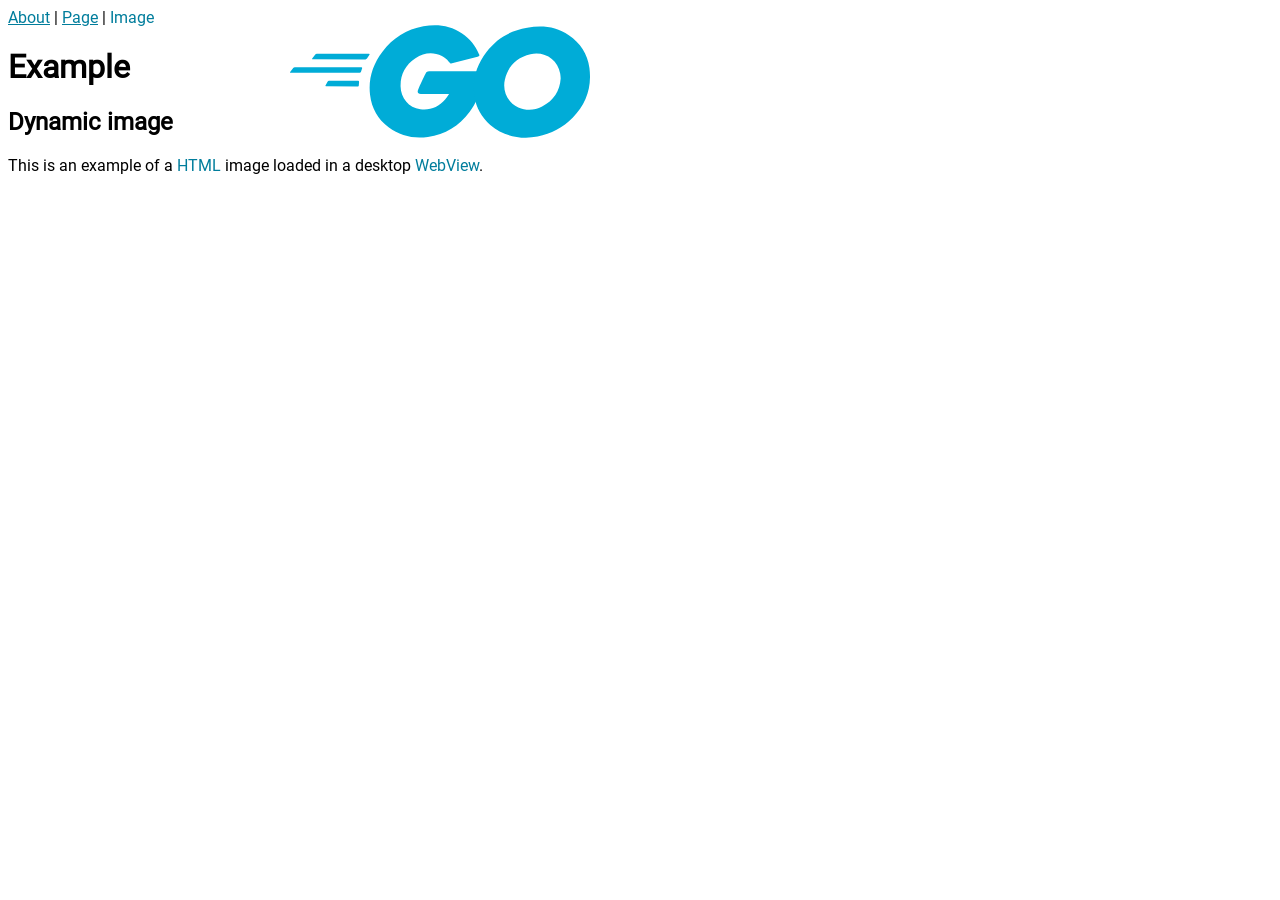
==== src/image.html @ 4b0d0321 "Added new document and menu item" ====
<!DOCTYPE html>
<html lang="en">
  <head>
    <meta charset="UTF-8" />
    <meta name="viewport" content="width=device-width, initial-scale=1">
    <link rel="stylesheet" type="text/css" href="css/example.css" />
    <title>Example</title>
  </head>
  <body class="logo">
    <main>
      <nav>
        <a href="index.html">About</a>
          |
        <a href="page.html">Page</a>
          |
        <a>Image</a>
      </nav>

      <h1 class="title">Example</h1>

      <section id="image">
        <h2 class="title">Dynamic image</h2>

        <p>This is an example of a <a href="https://en.wikipedia.org/wiki/HTML" title="Open Website: https://en.wikipedia.org/wiki/HTML">HTML</a> image loaded in a desktop <a href="https://en.wikipedia.org/wiki/WebView" title="Open Website: https://en.wikipedia.org/wiki/WebView">WebView</a>.</p>

        <img src="" height="" width="" alt="" />
      </section>
    </main>
  </body>
</html>
---- src/css/example.css ----
@font-face {
  font-display: swap;
  font-family: RobotoRegular;
  font-style: normal;
  src: url('../fonts/Roboto-Regular.woff2');
}

body.logo {
  background-image: url('../images/go.svg');
  background-position-x: 290px;
  background-position-y: 25px;
  background-repeat: no-repeat;
  background-size: 300px;
  font-family: RobotoRegular;
  height: 100%;
}

a {
  color: #007d9c;
  text-decoration: none;
}

nav a[href] {
  text-decoration: underline;
}
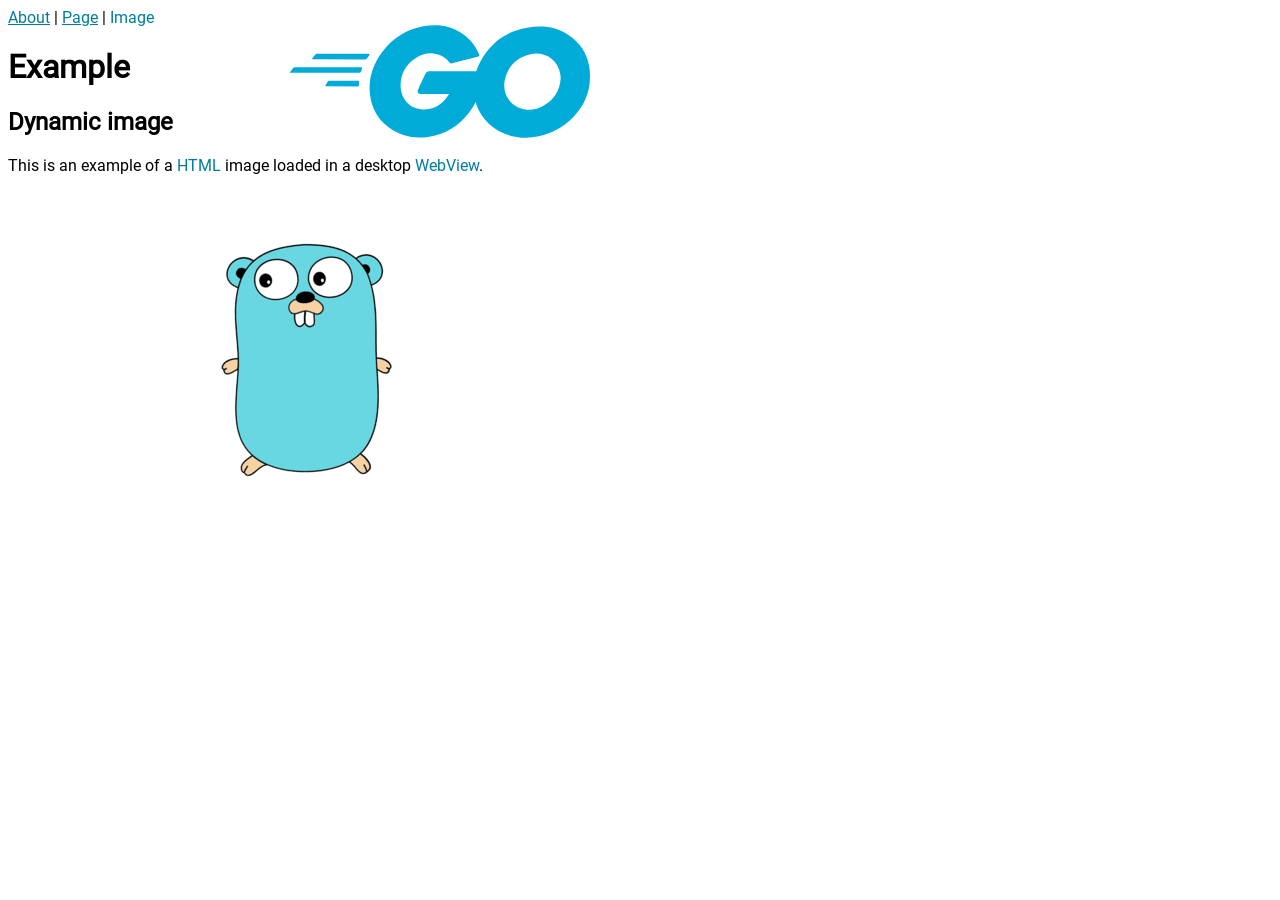
==== commit 88e67521: "Add support for dynamic images" ====
--- a/src/image.html
+++ b/src/image.html
@@ -23,7 +23,7 @@
 
         <p>This is an example of a <a href="https://en.wikipedia.org/wiki/HTML" title="Open Website: https://en.wikipedia.org/wiki/HTML">HTML</a> image loaded in a desktop <a href="https://en.wikipedia.org/wiki/WebView" title="Open Website: https://en.wikipedia.org/wiki/WebView">WebView</a>.</p>
 
-        <img src="" height="" width="" alt="" />
+        <img src="images/mascot.png" height="338" width="600" alt="Go mascot" />
       </section>
     </main>
   </body>
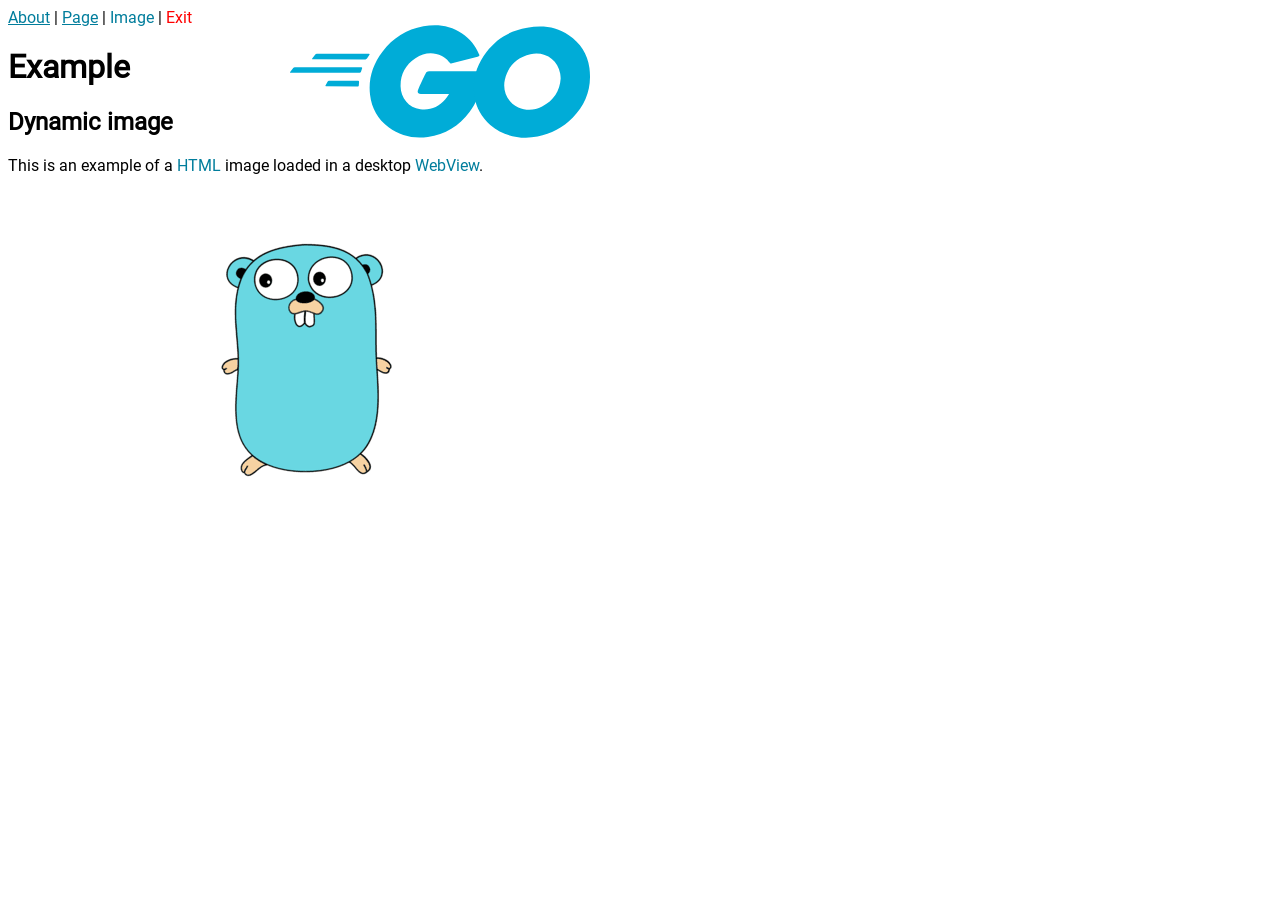
==== commit c8054a3b: "Support source window.close() equiv." ====
--- a/src/image.html
+++ b/src/image.html
@@ -4,7 +4,7 @@
     <meta charset="UTF-8" />
     <meta name="viewport" content="width=device-width, initial-scale=1">
     <link rel="stylesheet" type="text/css" href="css/example.css" />
-    <title>Example</title>
+    <title>Example | Image</title>
   </head>
   <body class="logo">
     <main>
@@ -14,6 +14,8 @@
         <a href="page.html">Page</a>
           |
         <a>Image</a>
+          |
+        <a id="webview-close">Exit</a>
       </nav>
 
       <h1 class="title">Example</h1>
--- a/src/css/example.css
+++ b/src/css/example.css
@@ -23,3 +23,8 @@
 nav a[href] {
   text-decoration: underline;
 }
+
+#webview-close {
+  color: #ff0000;
+  cursor: pointer;
+}
